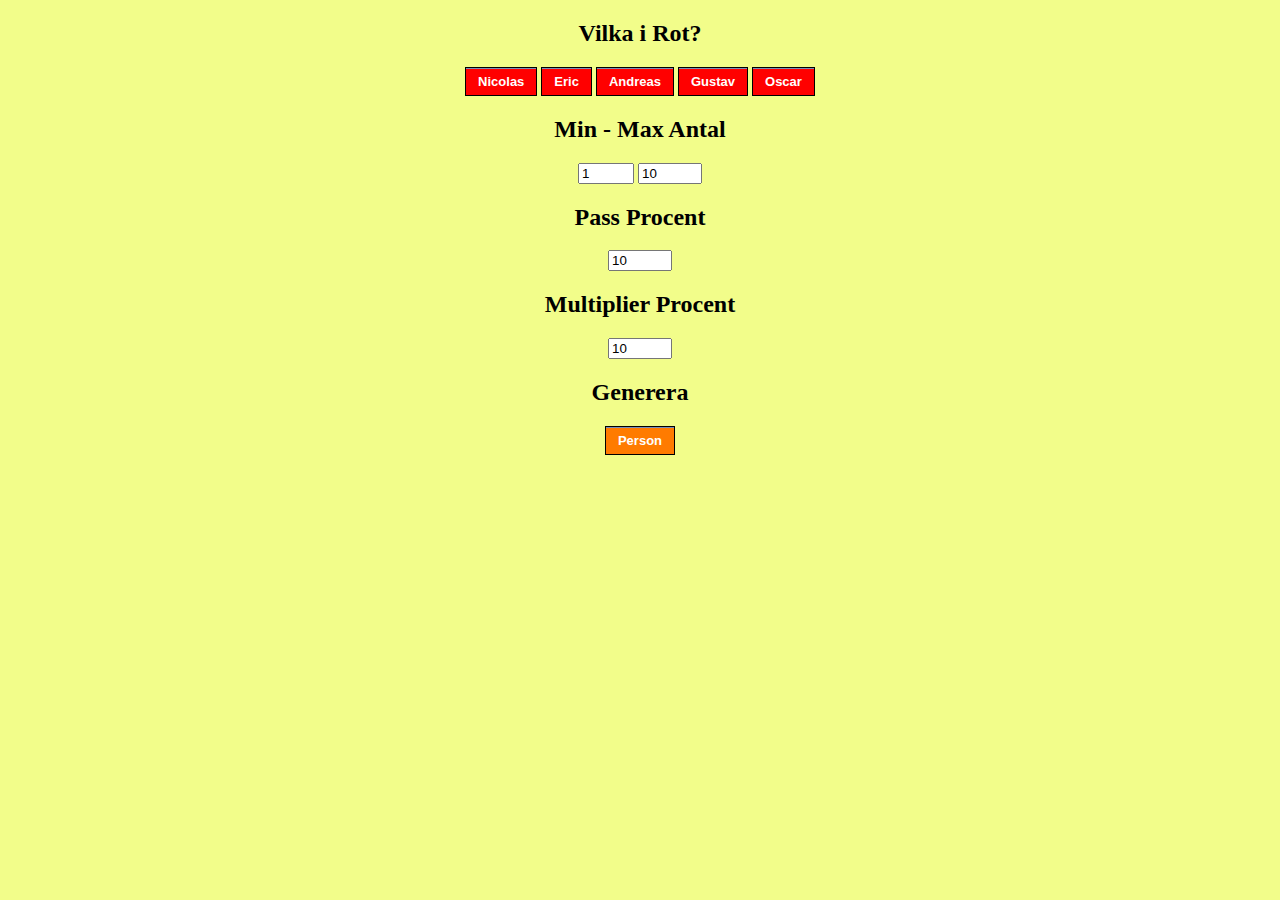
==== Dunder Banger/templates/index.html @ 57092c34 "Add files via upload" ====
<!DOCTYPE html>
<html lang="en">
    <head>
        <meta charset="utf-8">
        <meta name="viewport" content="width=device-width, initial-scale=1.0">
        <title>Dunder</title>
        <link rel="stylesheet" href="../static/css/style.css">
        <link rel='shortcut icon' type='image/x-icon' href='../static/images/favicon.ico'>
    </head>
    <body>
        <div>
            <h2>Vilka i Rot?</h2>
            <a id="nicolasButton" href="#" style="background-color: red" class="nameButton">Nicolas</a>
            <a id="ericButton" href="#" style="background-color: red" class="nameButton">Eric</a>
            <a id="andreasButton" href="#" style="background-color: red" class="nameButton">Andreas</a>
            <a id="gustavButton" href="#" style="background-color: red" class="nameButton">Gustav</a>
            <a id="oscarButton" href="#" style="background-color: red" class="nameButton">Oscar</a>
        </div>
        <div>
            <h2>Min - Max Antal</h2>
            <input id="minInput" type="number" name="minInput" placeholder="Min" step="1" value="1" min="1" max="10" required>
            <input id="maxInput" type="number" name="maxInput" placeholder="Max" step="1" value="10" min="2" max="100" required>
        </div>
        <div>
            <h2>Pass Procent</h2>
            <input id="passInput" type="number" name="passInput" placeholder="Pass" step="1" value="10" min="0" max="100" required>
            <h2>Multiplier Procent</h2>
            <input id="multiInput"type="number" name="multiInput" placeholder="Multiplier" step="1" value="10" min="0" max="100" required>
        </div>
        <div>
            <h2>Generera</h2>
            <a id="personButton" href="#" style="background-color: rgb(255, 123, 0)" class="nameButton">Person</a>
        </div>

        <h1 id="output"></h1>

        <script src="../static/js/index.js"></script>
    </body>
</html>
---- Dunder Banger/static/css/style.css ----
body {
    background-color: rgb(242, 253, 138);
    text-align: center;
}

h2 h1 {
    font-family: 'Trebuchet MS';
}

.nameButton {
	box-shadow:inset 0px 1px 0px 0px #7a8eb9;
	border:1px solid black;
	display:inline-block;
	cursor:pointer;
	color:#ffffff;
	font-family:Arial;
	font-size:13px;
	font-weight:bold;
	padding:6px 12px;
	text-decoration:none;
}

.nameButton:active {
	position:relative;
	top:1px;
}
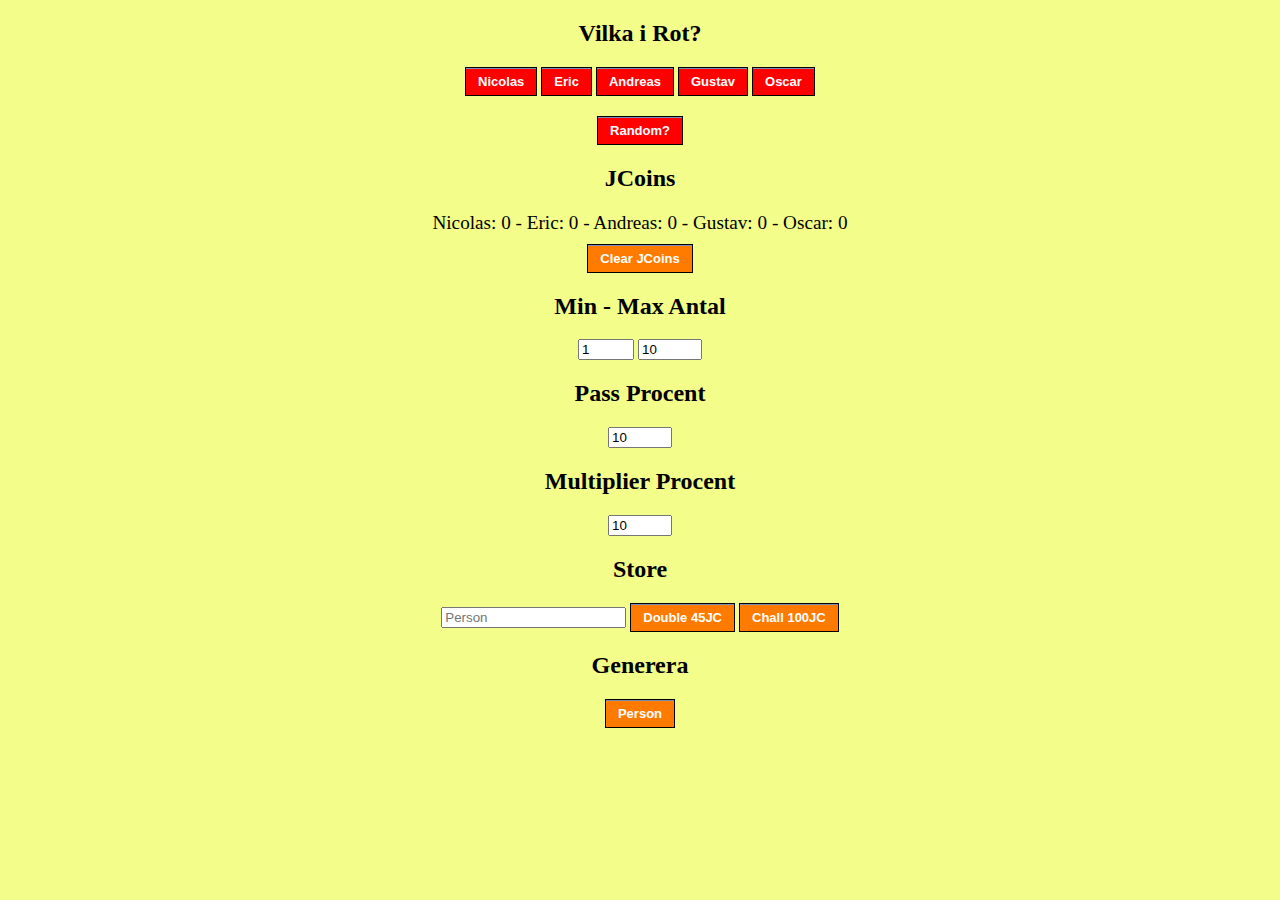
==== commit 712a103c: "Add files via upload" ====
--- a/Dunder Banger/templates/index.html
+++ b/Dunder Banger/templates/index.html
@@ -6,6 +6,7 @@
         <title>Dunder</title>
         <link rel="stylesheet" href="../static/css/style.css">
         <link rel='shortcut icon' type='image/x-icon' href='../static/images/favicon.ico'>
+        <script src="https://ajax.googleapis.com/ajax/libs/jquery/3.6.0/jquery.min.js"></script>
     </head>
     <body>
         <div>
@@ -15,6 +16,27 @@
             <a id="andreasButton" href="#" style="background-color: red" class="nameButton">Andreas</a>
             <a id="gustavButton" href="#" style="background-color: red" class="nameButton">Gustav</a>
             <a id="oscarButton" href="#" style="background-color: red" class="nameButton">Oscar</a>
+        </div>
+        <div style="margin-top: 20px;">
+            <a id="randomButton" href="#" style="background-color: red" class="nameButton">Random?</a>
+        </div>
+        <div>
+            <h2>JCoins</h2>
+            <div class="text">
+                <a>Nicolas:</a>
+                <a id="nicolasCoins">0</a>
+                <a>- Eric:</a>
+                <a id="ericCoins">0</a>
+                <a>- Andreas:</a>
+                <a id="andreasCoins">0</a>
+                <a>- Gustav:</a>
+                <a id="gustavCoins">0</a>
+                <a>- Oscar:</a>
+                <a id="oscarCoins">0</a>
+            </div>
+            <div style="margin-top: 10px;">
+                <a id="clearButton" href="#" style="background-color: rgb(255, 123, 0)" class="nameButton">Clear JCoins</a>
+            </div>
         </div>
         <div>
             <h2>Min - Max Antal</h2>
@@ -28,6 +50,12 @@
             <input id="multiInput"type="number" name="multiInput" placeholder="Multiplier" step="1" value="10" min="0" max="100" required>
         </div>
         <div>
+            <h2>Store</h2>
+            <input id="buyPerson" type="text" name="buyPerson" placeholder="Person" required>
+            <a id="buyButton" href="#" style="background-color: rgb(255, 123, 0)" class="nameButton">Double 45JC</a>
+            <a id="challengeButton" href="#" style="background-color: rgb(255, 123, 0)" class="nameButton">Chall 100JC</a>
+        </div>
+        <div>
             <h2>Generera</h2>
             <a id="personButton" href="#" style="background-color: rgb(255, 123, 0)" class="nameButton">Person</a>
         </div>
--- a/Dunder Banger/static/css/style.css
+++ b/Dunder Banger/static/css/style.css
@@ -23,4 +23,9 @@
 .nameButton:active {
 	position:relative;
 	top:1px;
+}
+
+.text {
+	font-family: "Trebuchet MS";
+	font-size: larger;
 }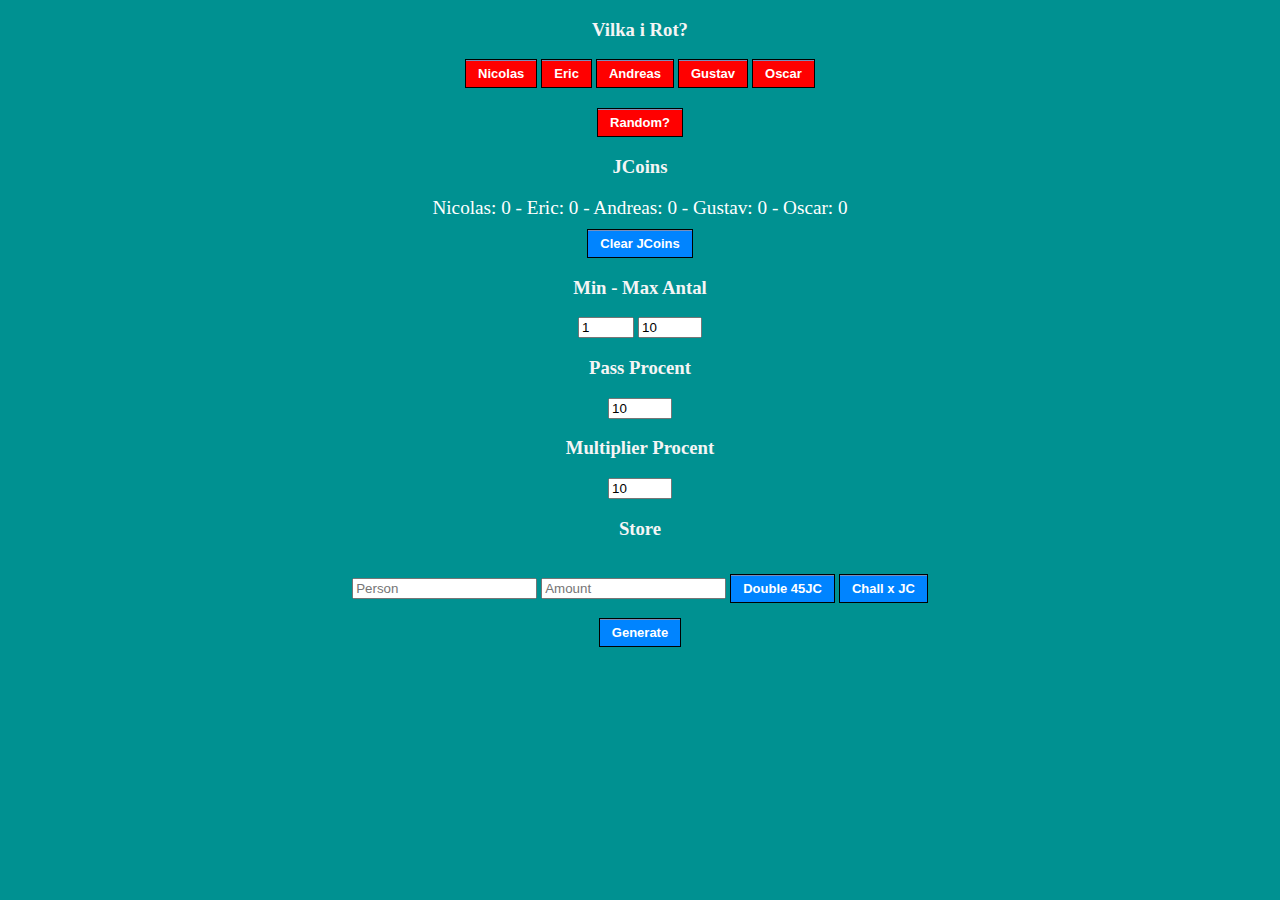
==== commit c9ee4c74: "Add files via upload" ====
--- a/Dunder Banger/templates/index.html
+++ b/Dunder Banger/templates/index.html
@@ -10,7 +10,7 @@
     </head>
     <body>
         <div>
-            <h2>Vilka i Rot?</h2>
+            <h3>Vilka i Rot?</h3>
             <a id="nicolasButton" href="#" style="background-color: red" class="nameButton">Nicolas</a>
             <a id="ericButton" href="#" style="background-color: red" class="nameButton">Eric</a>
             <a id="andreasButton" href="#" style="background-color: red" class="nameButton">Andreas</a>
@@ -21,7 +21,7 @@
             <a id="randomButton" href="#" style="background-color: red" class="nameButton">Random?</a>
         </div>
         <div>
-            <h2>JCoins</h2>
+            <h3>JCoins</h3>
             <div class="text">
                 <a>Nicolas:</a>
                 <a id="nicolasCoins">0</a>
@@ -35,29 +35,29 @@
                 <a id="oscarCoins">0</a>
             </div>
             <div style="margin-top: 10px;">
-                <a id="clearButton" href="#" style="background-color: rgb(255, 123, 0)" class="nameButton">Clear JCoins</a>
+                <a id="clearButton" href="#" style="background-color: rgb(0, 132, 255)" class="nameButton">Clear JCoins</a>
             </div>
         </div>
         <div>
-            <h2>Min - Max Antal</h2>
+            <h3>Min - Max Antal</h3>
             <input id="minInput" type="number" name="minInput" placeholder="Min" step="1" value="1" min="1" max="10" required>
             <input id="maxInput" type="number" name="maxInput" placeholder="Max" step="1" value="10" min="2" max="100" required>
         </div>
         <div>
-            <h2>Pass Procent</h2>
+            <h3>Pass Procent</h3>
             <input id="passInput" type="number" name="passInput" placeholder="Pass" step="1" value="10" min="0" max="100" required>
-            <h2>Multiplier Procent</h2>
+            <h3>Multiplier Procent</h3>
             <input id="multiInput"type="number" name="multiInput" placeholder="Multiplier" step="1" value="10" min="0" max="100" required>
         </div>
         <div>
-            <h2>Store</h2>
+            <h3>Store</h3>
             <input id="buyPerson" type="text" name="buyPerson" placeholder="Person" required>
-            <a id="buyButton" href="#" style="background-color: rgb(255, 123, 0)" class="nameButton">Double 45JC</a>
-            <a id="challengeButton" href="#" style="background-color: rgb(255, 123, 0)" class="nameButton">Chall 100JC</a>
+            <input id="challengeAmount" type="text" name="challengeAmount" placeholder="Amount" required>
+            <a id="buyButton" href="#" style="background-color: rgb(0, 132, 255); margin-top: 15px;" class="nameButton">Double 45JC</a>
+            <a id="challengeButton" href="#" style="background-color: rgb(0, 132, 255); margin-top: 15px;" class="nameButton">Chall x JC</a>
         </div>
-        <div>
-            <h2>Generera</h2>
-            <a id="personButton" href="#" style="background-color: rgb(255, 123, 0)" class="nameButton">Person</a>
+        <div style="margin-top: 15px;">
+            <a id="personButton" href="#" style="background-color: rgb(0, 132, 255)" class="nameButton">Generate</a>
         </div>
 
         <h1 id="output"></h1>
--- a/Dunder Banger/static/css/style.css
+++ b/Dunder Banger/static/css/style.css
@@ -1,10 +1,10 @@
 body {
-    background-color: rgb(242, 253, 138);
+    background-color: rgb(0, 145, 145);
     text-align: center;
 }
 
 h2 h1 {
-    font-family: 'Trebuchet MS';
+    font-family: 'Calibri';
 }
 
 .nameButton {
@@ -26,6 +26,12 @@
 }
 
 .text {
-	font-family: "Trebuchet MS";
+	font-family: 'Calibri';
 	font-size: larger;
+	color: white;
+}
+
+h3 {
+	color: whitesmoke;
+	font-family: 'Calibri';
 }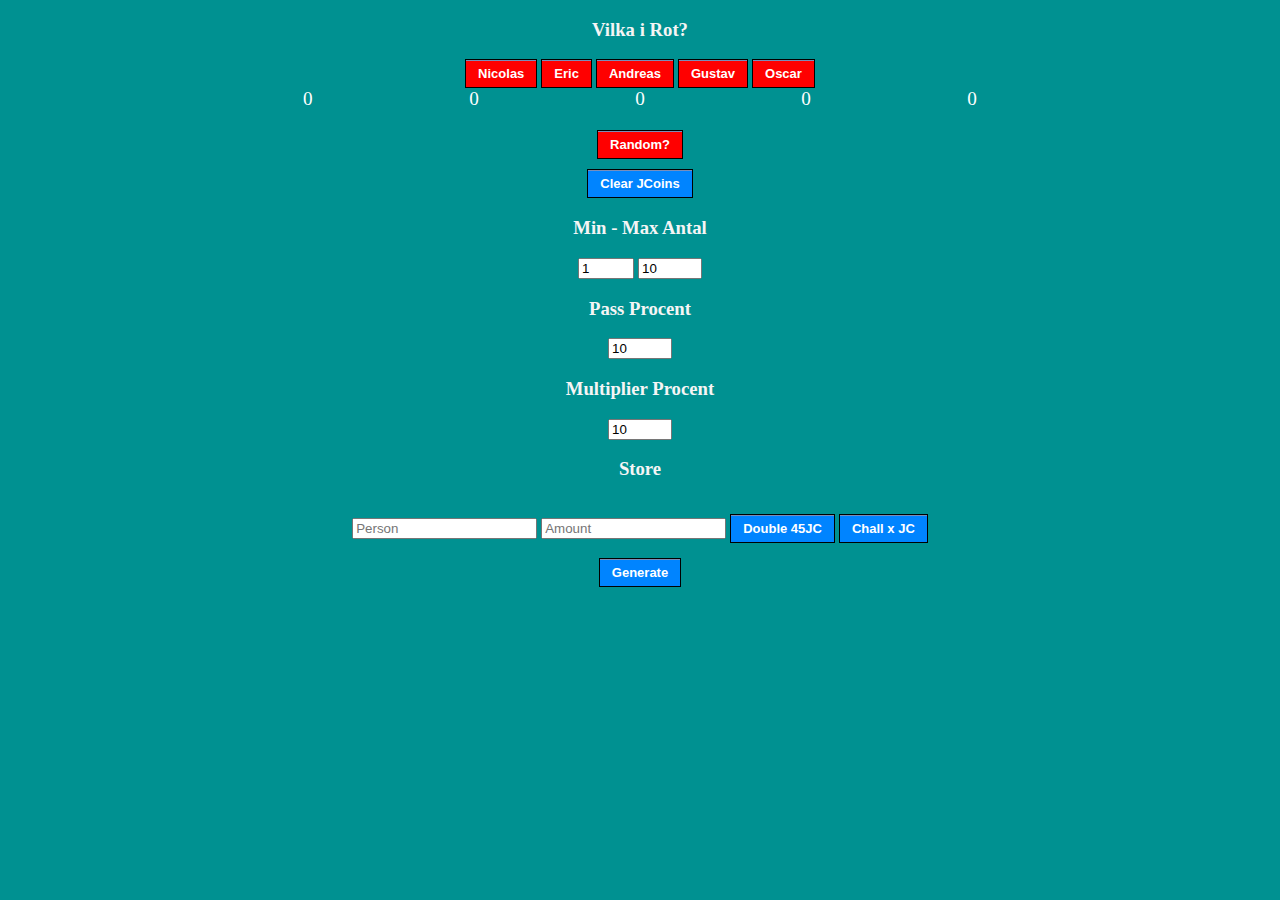
==== commit 32431baa: "Add files via upload" ====
--- a/Dunder Banger/templates/index.html
+++ b/Dunder Banger/templates/index.html
@@ -17,26 +17,18 @@
             <a id="gustavButton" href="#" style="background-color: red" class="nameButton">Gustav</a>
             <a id="oscarButton" href="#" style="background-color: red" class="nameButton">Oscar</a>
         </div>
+        <div class="text">
+            <a class="coins" id="nicolasCoins">0</a>
+            <a class="coins" id="ericCoins">0</a>
+            <a class="coins" id="andreasCoins">0</a>
+            <a class="coins" id="gustavCoins">0</a>
+            <a class="coins" id="oscarCoins">0</a>
+        </div>
         <div style="margin-top: 20px;">
             <a id="randomButton" href="#" style="background-color: red" class="nameButton">Random?</a>
         </div>
-        <div>
-            <h3>JCoins</h3>
-            <div class="text">
-                <a>Nicolas:</a>
-                <a id="nicolasCoins">0</a>
-                <a>- Eric:</a>
-                <a id="ericCoins">0</a>
-                <a>- Andreas:</a>
-                <a id="andreasCoins">0</a>
-                <a>- Gustav:</a>
-                <a id="gustavCoins">0</a>
-                <a>- Oscar:</a>
-                <a id="oscarCoins">0</a>
-            </div>
-            <div style="margin-top: 10px;">
-                <a id="clearButton" href="#" style="background-color: rgb(0, 132, 255)" class="nameButton">Clear JCoins</a>
-            </div>
+        <div style="margin-top: 10px;">
+            <a id="clearButton" href="#" style="background-color: rgb(0, 132, 255)" class="nameButton">Clear JCoins</a>
         </div>
         <div>
             <h3>Min - Max Antal</h3>
--- a/Dunder Banger/static/css/style.css
+++ b/Dunder Banger/static/css/style.css
@@ -5,6 +5,7 @@
 
 h2 h1 {
     font-family: 'Calibri';
+	color: white;
 }
 
 .nameButton {
@@ -34,4 +35,8 @@
 h3 {
 	color: whitesmoke;
 	font-family: 'Calibri';
+}
+
+.coins {
+	margin: 6%;
 }